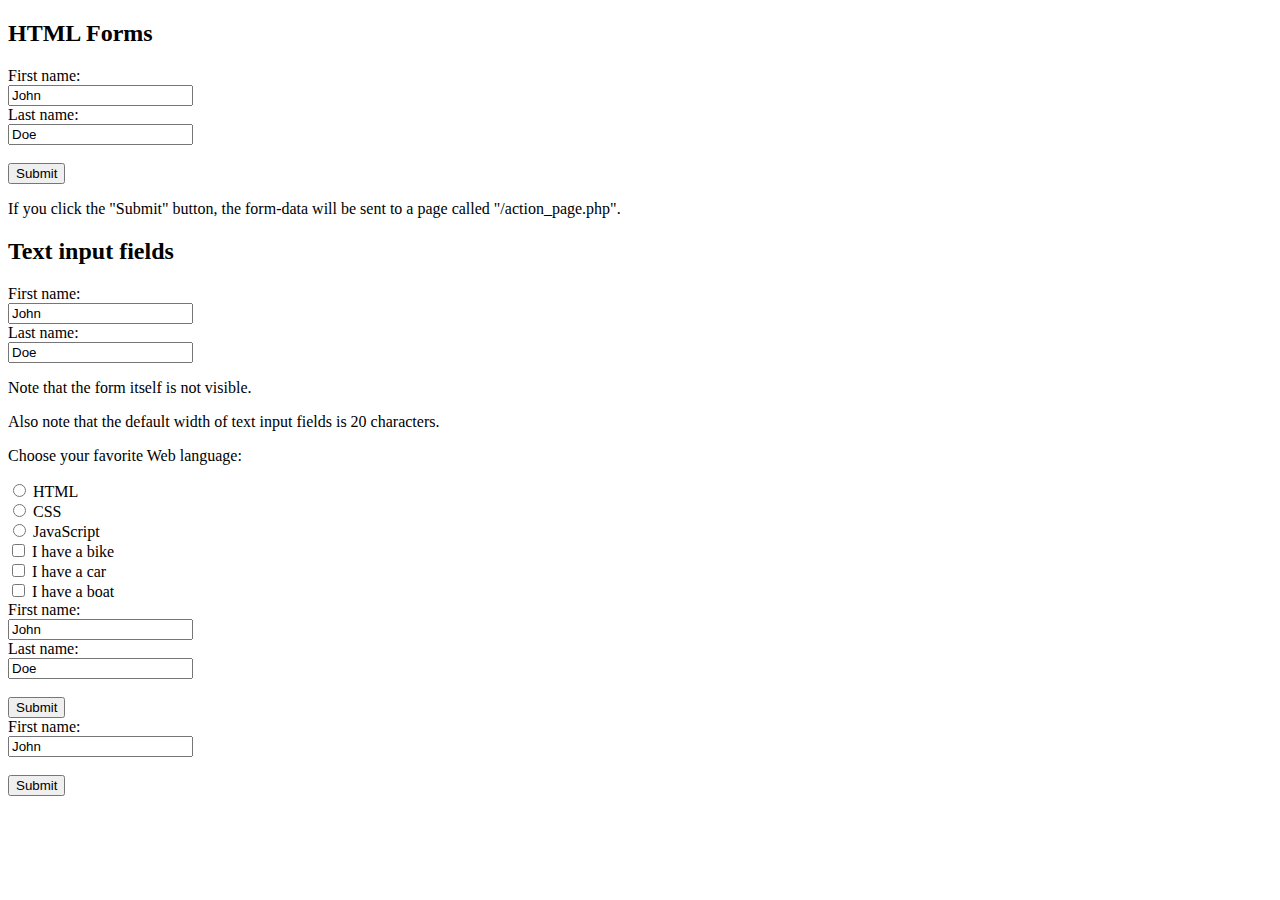
==== HTML, CSS/form.html @ 4fbef789 "push4" ====
<!DOCTYPE html>
<html>
<body>

<h2>HTML Forms</h2>
<form action="/action_page.php">
  <label for="fname">First name:</label><br>
  <input type="text" id="fname" name="fname" value="John"><br>
  <label for="lname">Last name:</label><br>
  <input type="text" id="lname" name="lname" value="Doe"><br><br>
  <input type="submit" value="Submit">
</form> 
<p>If you click the "Submit" button, the form-data will be sent to a page called "/action_page.php".</p>

<h2>Text input fields</h2>
<form>
  <label for="fname">First name:</label><br>
  <input type="text" id="fname" name="fname" value="John"><br>
  <label for="lname">Last name:</label><br>
  <input type="text" id="lname" name="lname" value="Doe">
</form>
<p>Note that the form itself is not visible.</p>
<p>Also note that the default width of text input fields is 20 characters.</p>

<p>Choose your favorite Web language:</p>
<form>
  <input type="radio" id="html" name="fav_language" value="HTML">
  <label for="html">HTML</label><br>
  <input type="radio" id="css" name="fav_language" value="CSS">
  <label for="css">CSS</label><br>
  <input type="radio" id="javascript" name="fav_language" value="JavaScript">
  <label for="javascript">JavaScript</label>
</form>

<form>
    <input type="checkbox" id="vehicle1" name="vehicle1" value="Bike">
    <label for="vehicle1"> I have a bike</label><br>
    <input type="checkbox" id="vehicle2" name="vehicle2" value="Car">
    <label for="vehicle2"> I have a car</label><br>
    <input type="checkbox" id="vehicle3" name="vehicle3" value="Boat">
    <label for="vehicle3"> I have a boat</label>
</form>

<form action="/action_page.php">
    <label for="fname">First name:</label><br>
    <input type="text" id="fname" name="fname" value="John"><br>
    <label for="lname">Last name:</label><br>
    <input type="text" id="lname" name="lname" value="Doe"><br><br>
    <input type="submit" value="Submit">
</form>

<form action="/action_page.php">
    <label for="fname">First name:</label><br>
    <input type="text" id="fname" value="John"><br><br>
    <input type="submit" value="Submit">
</form>



</body>
</html>
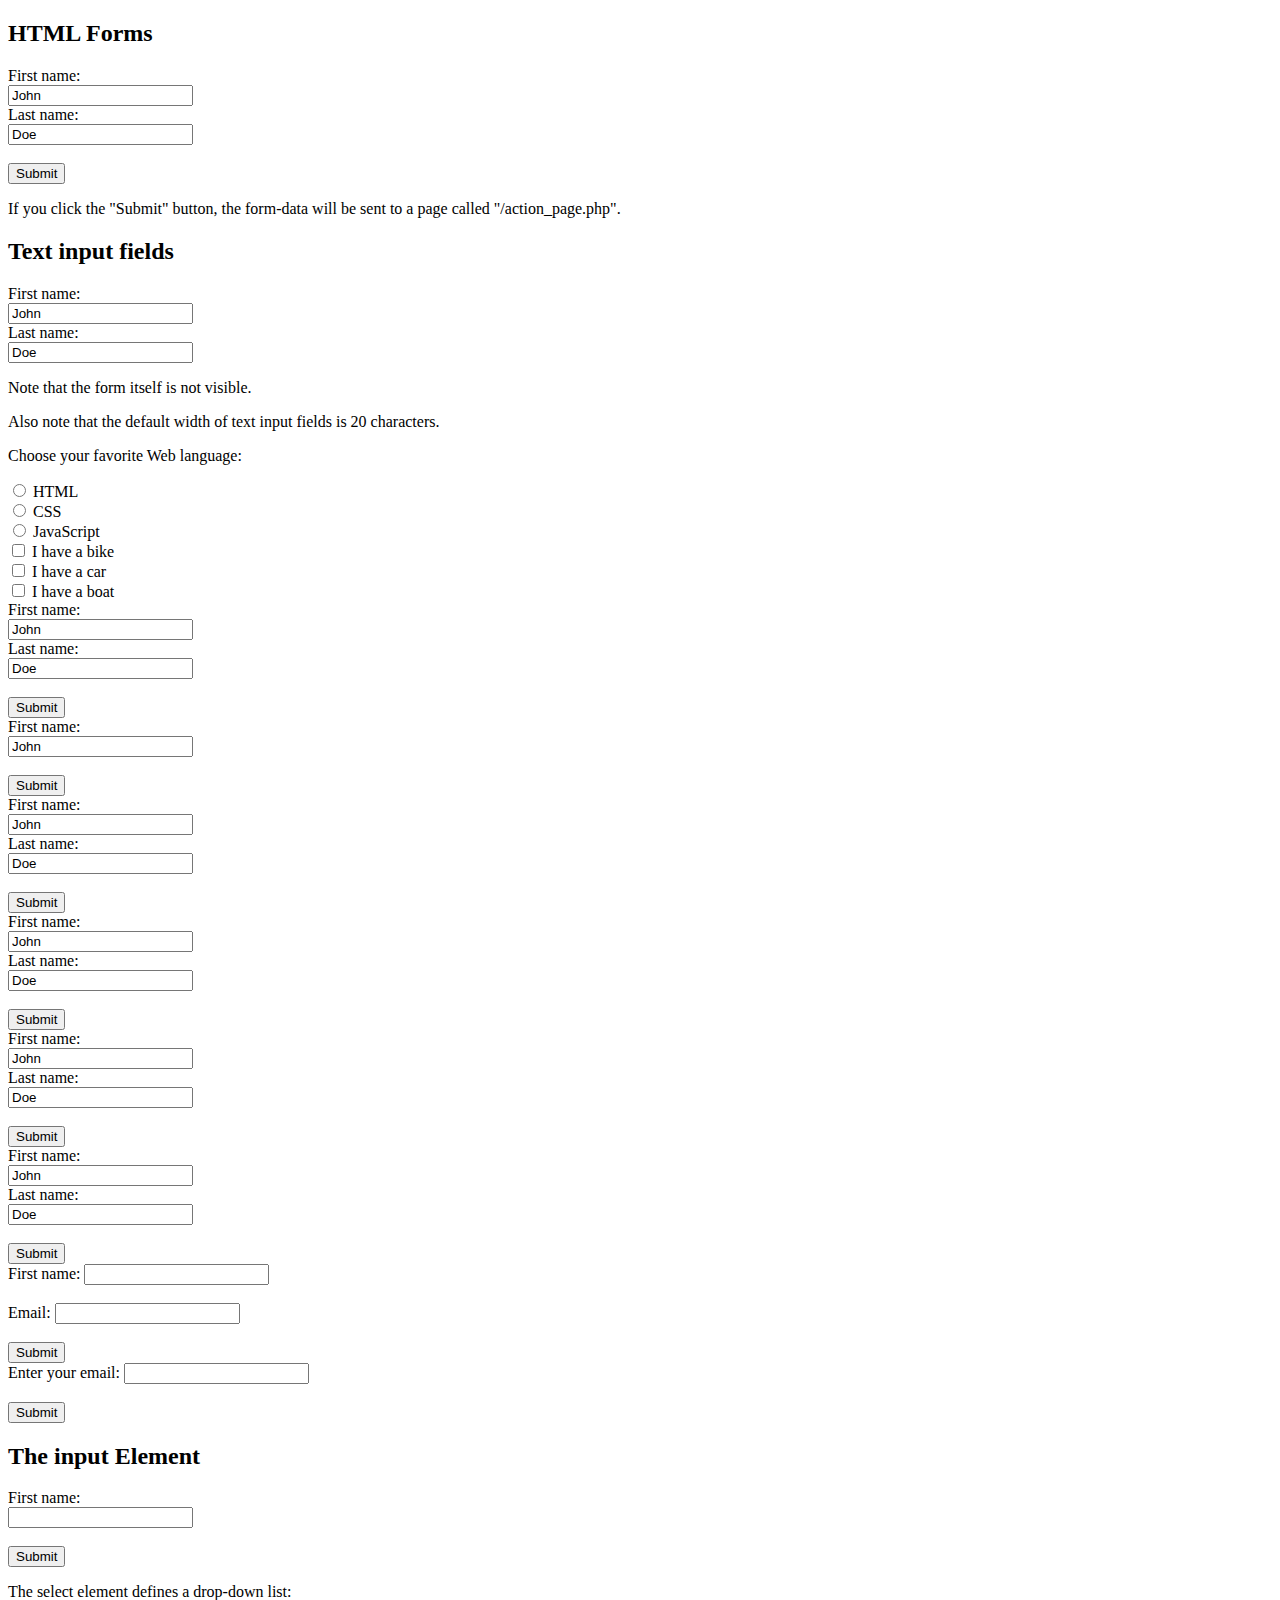
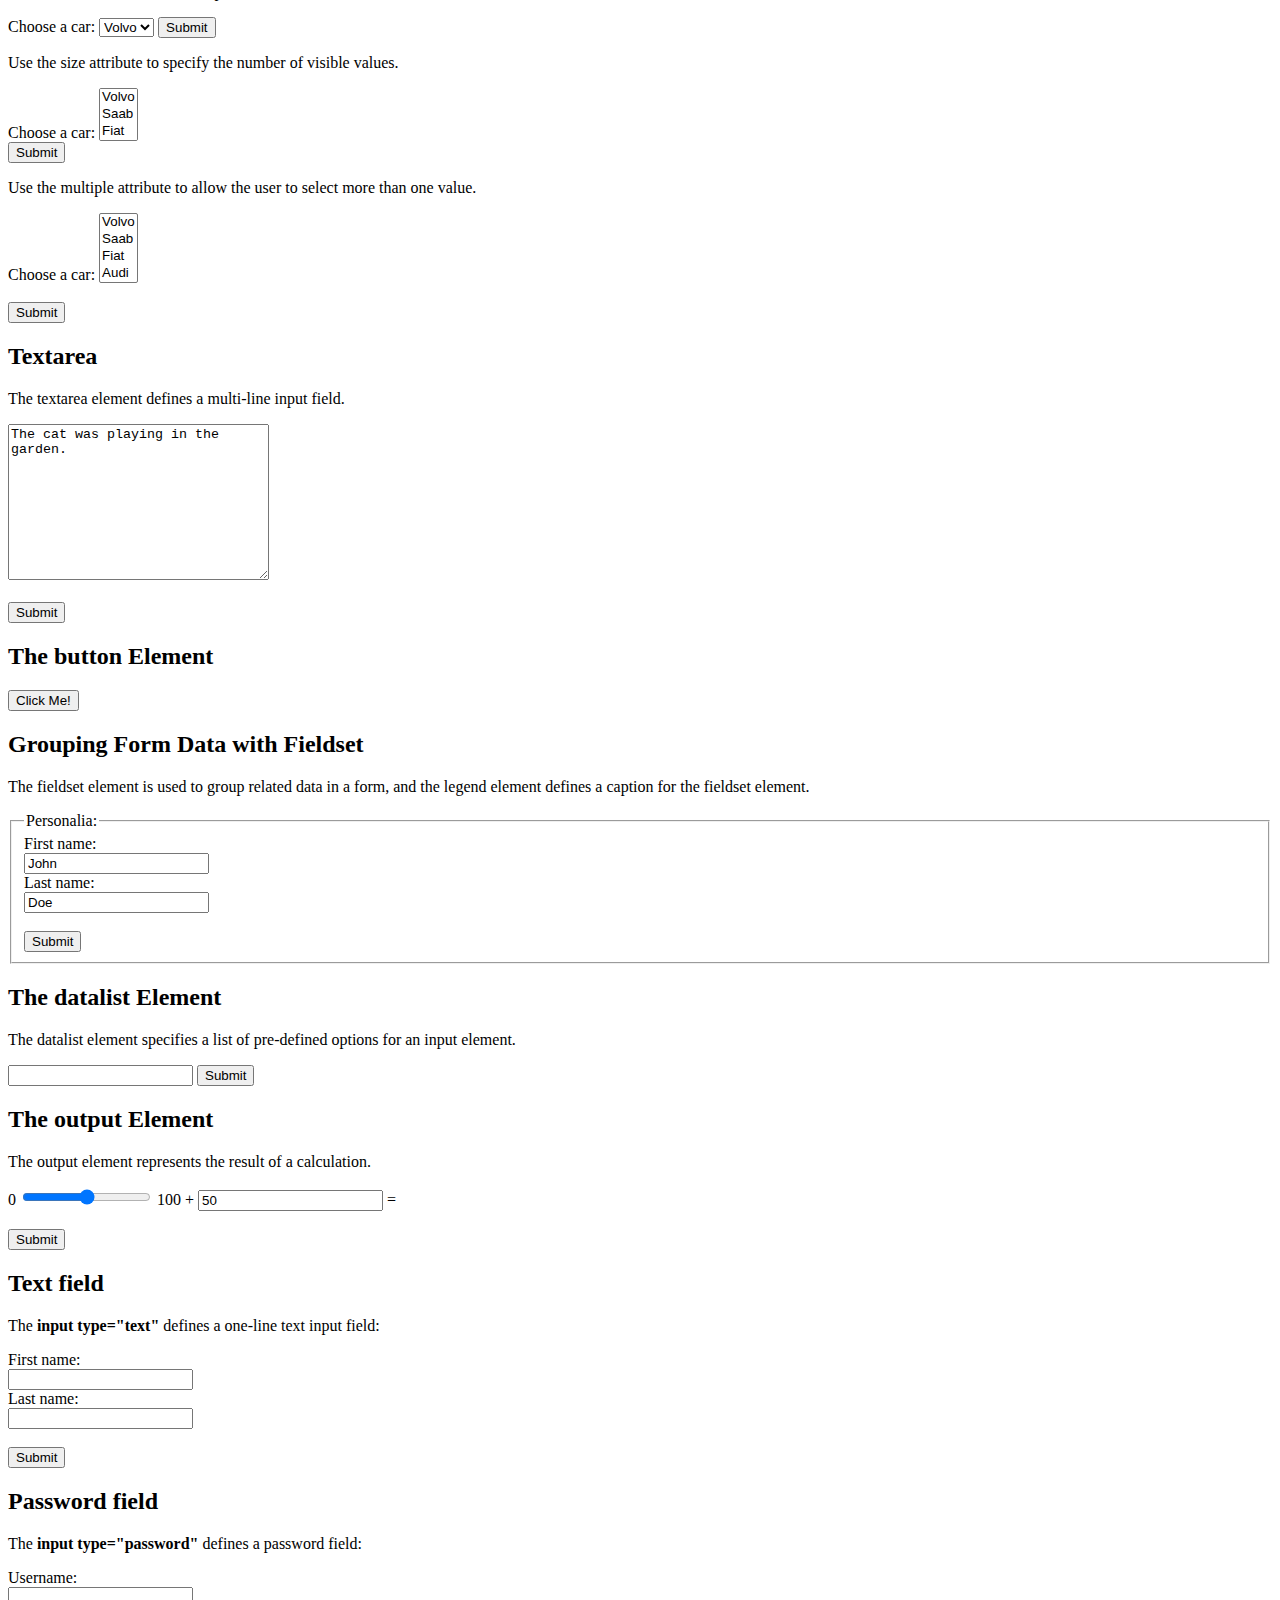
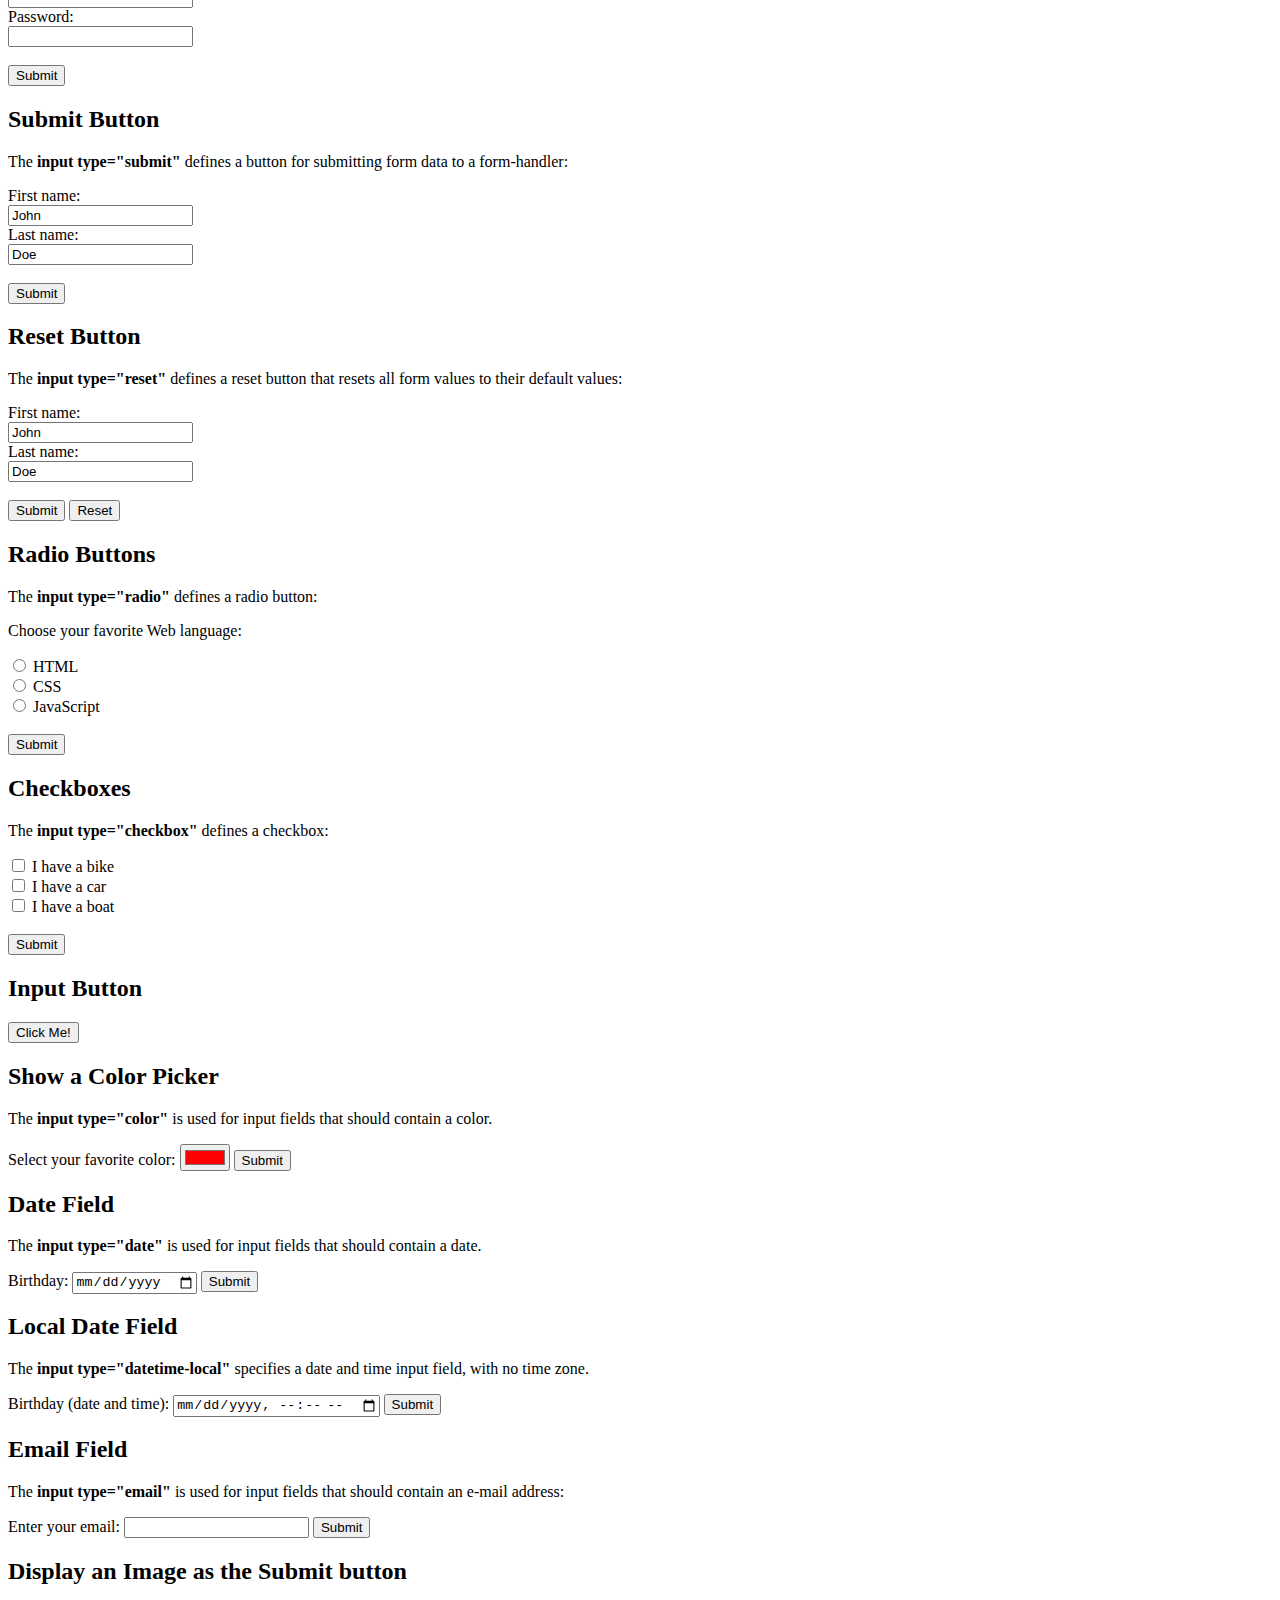
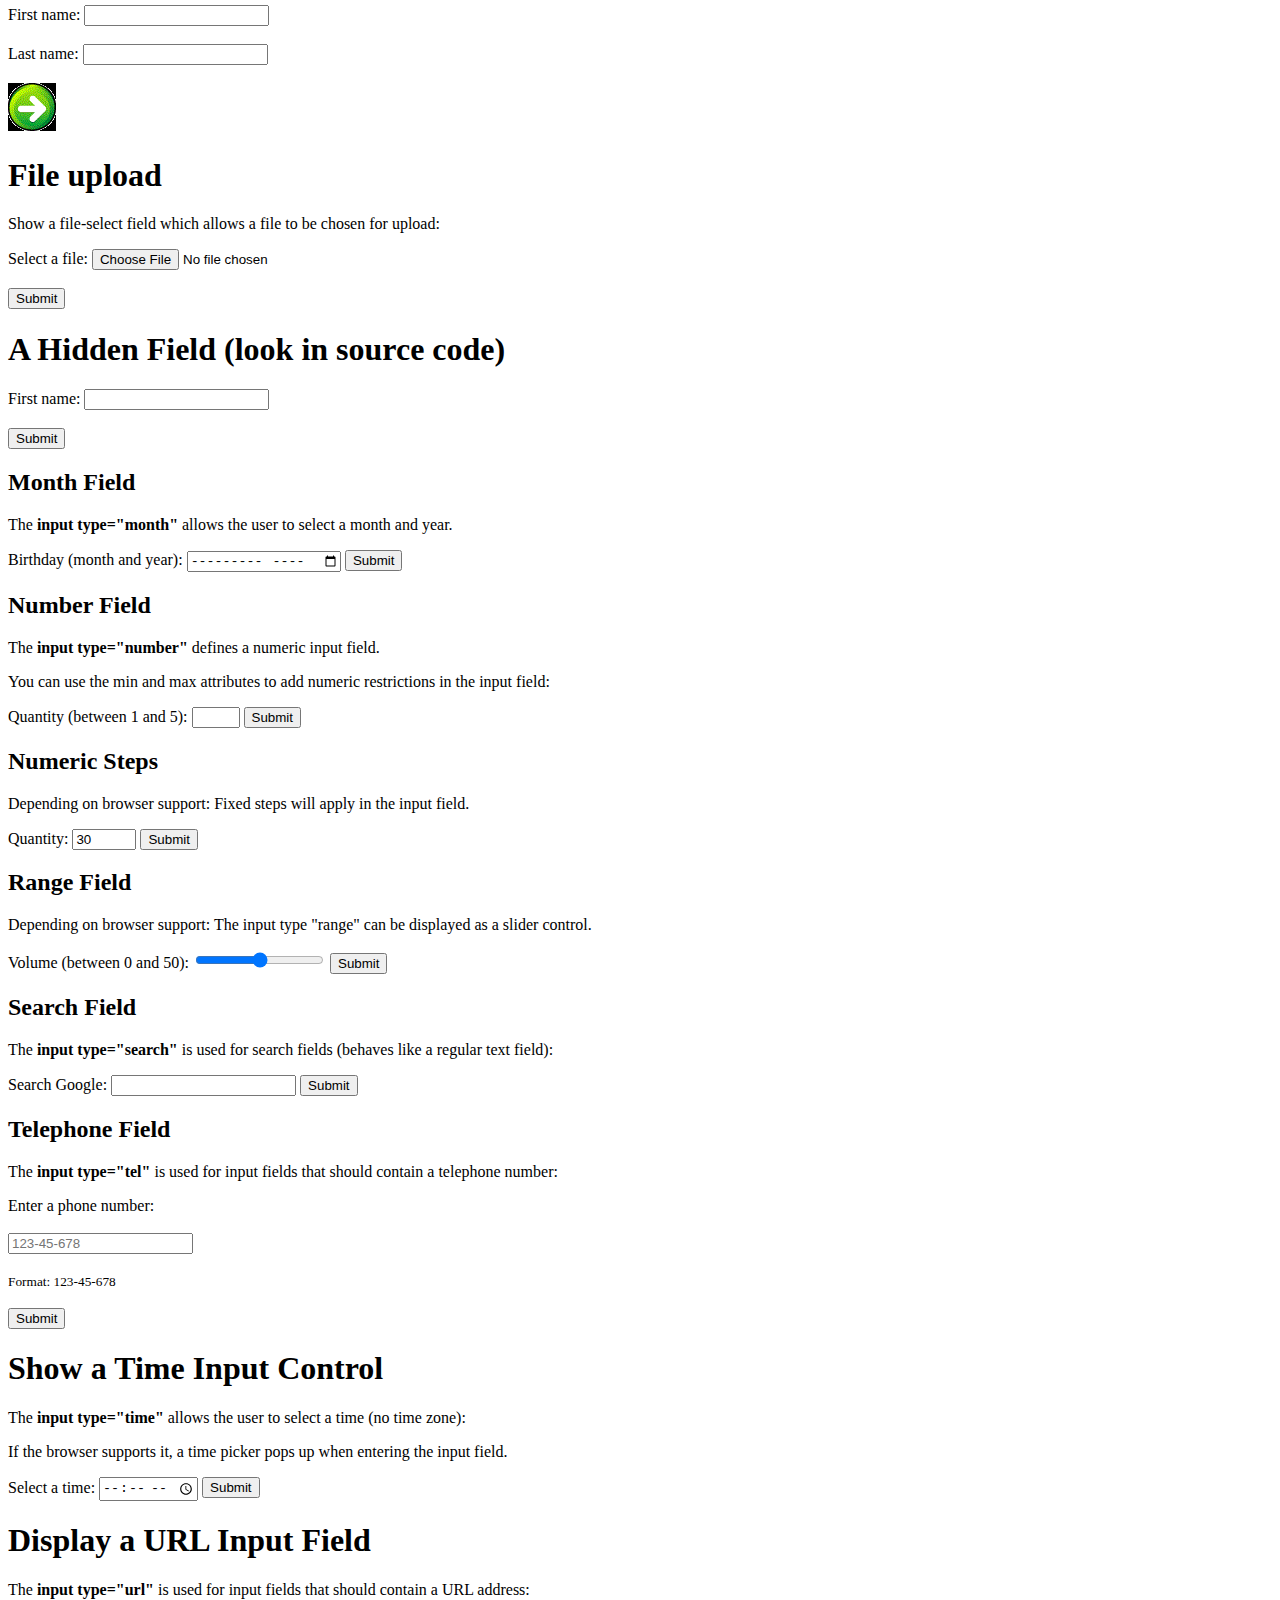
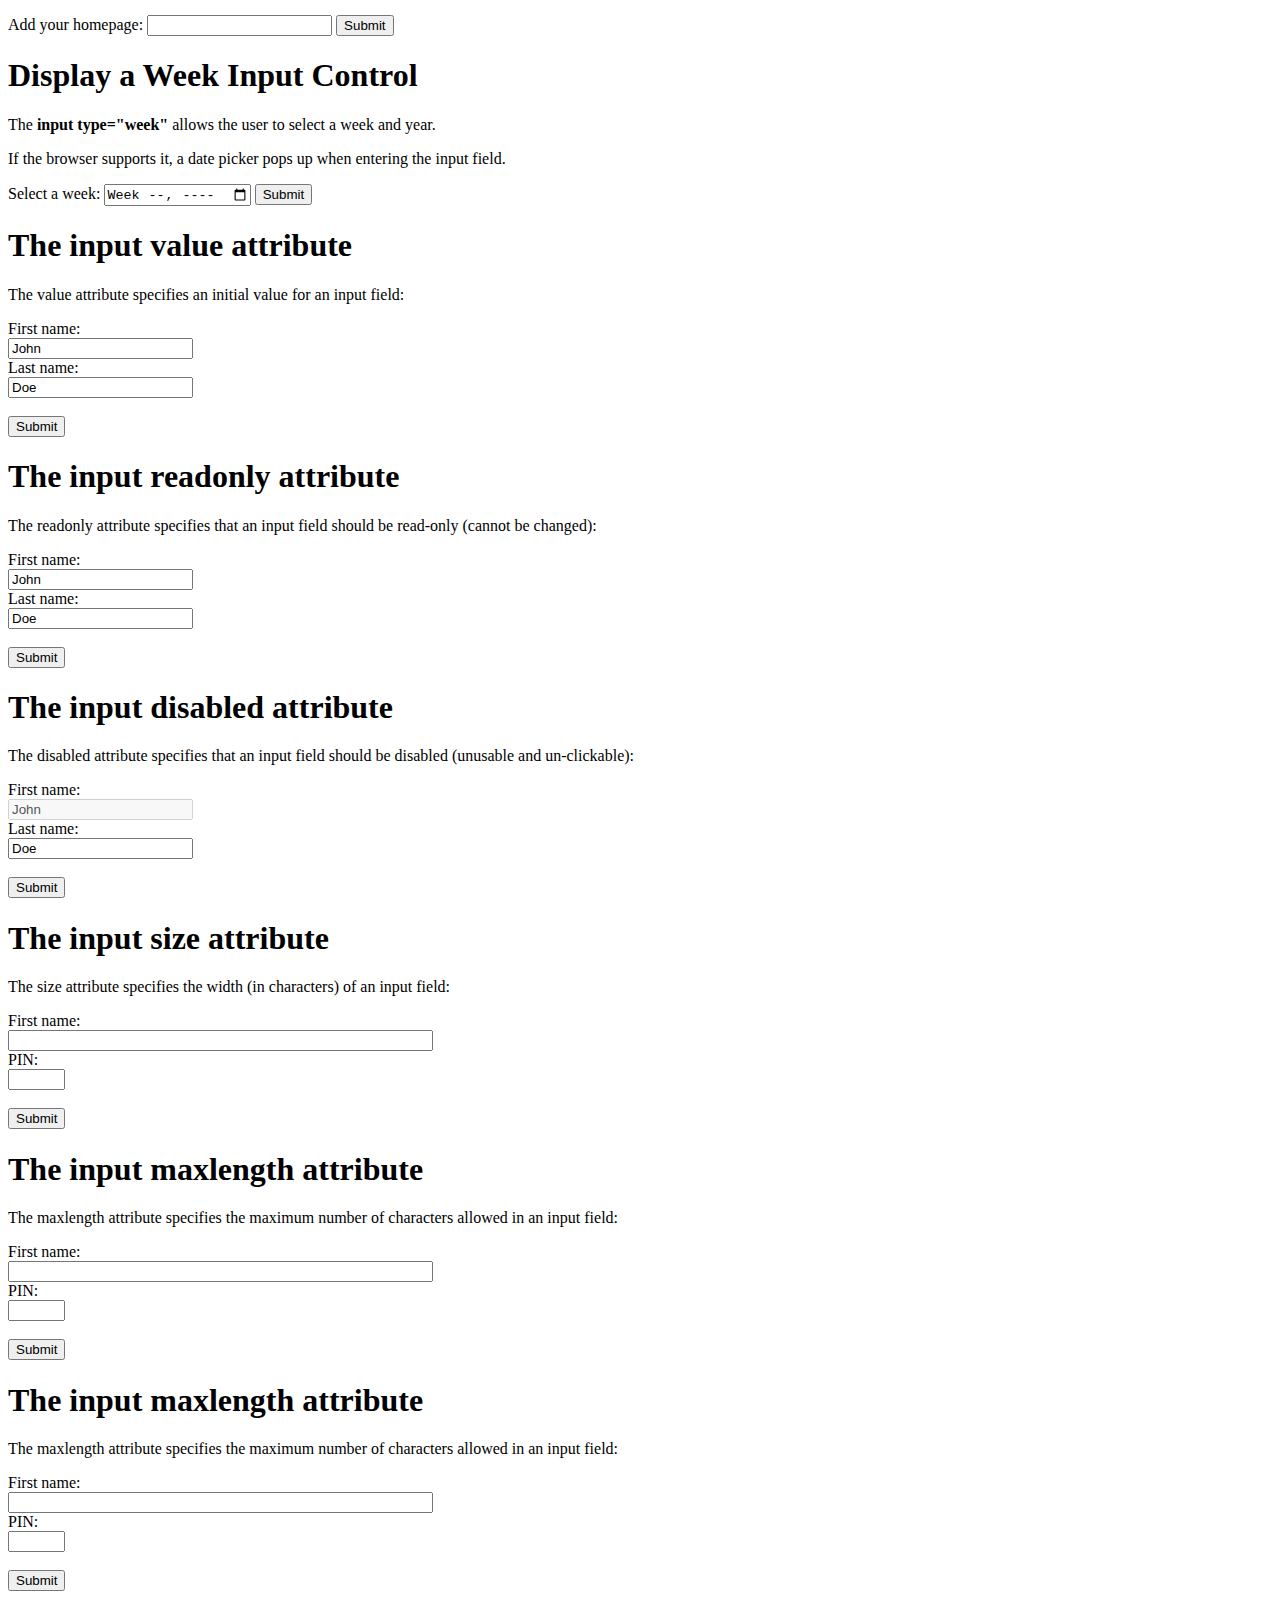
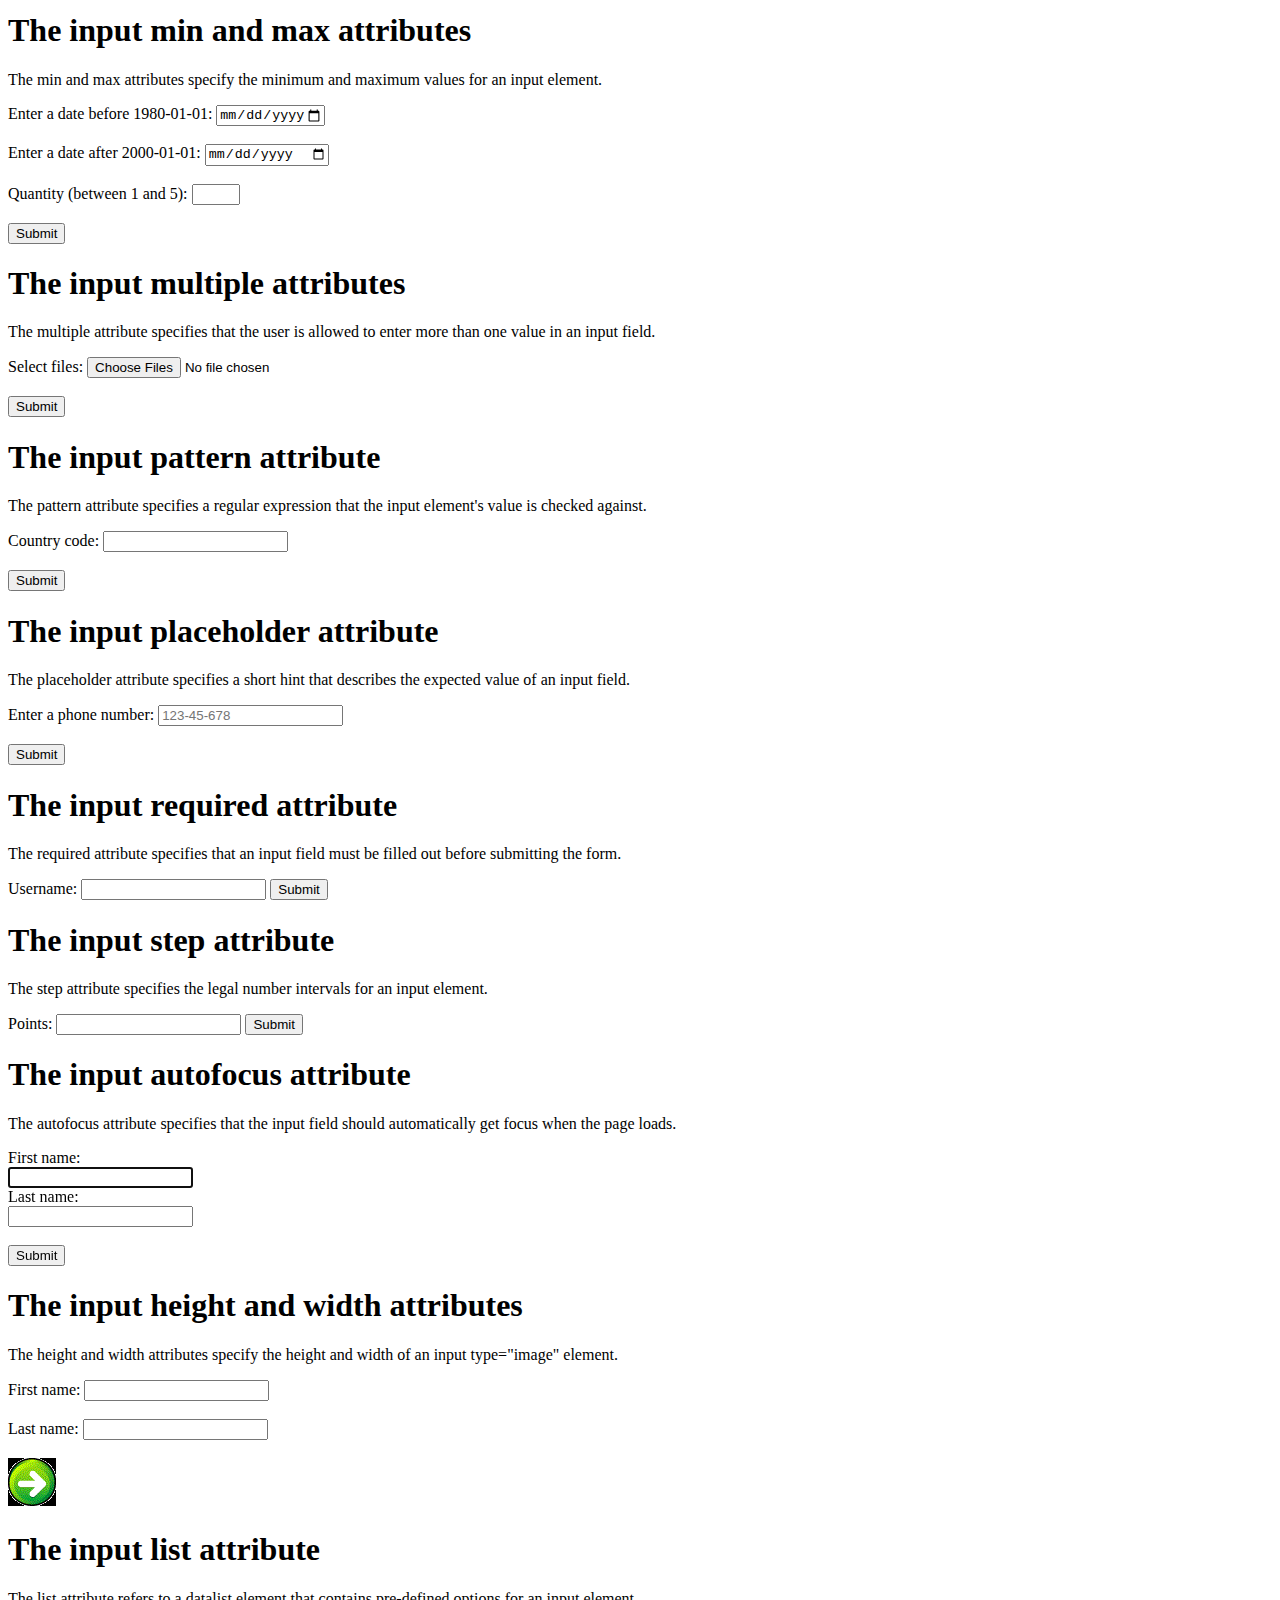
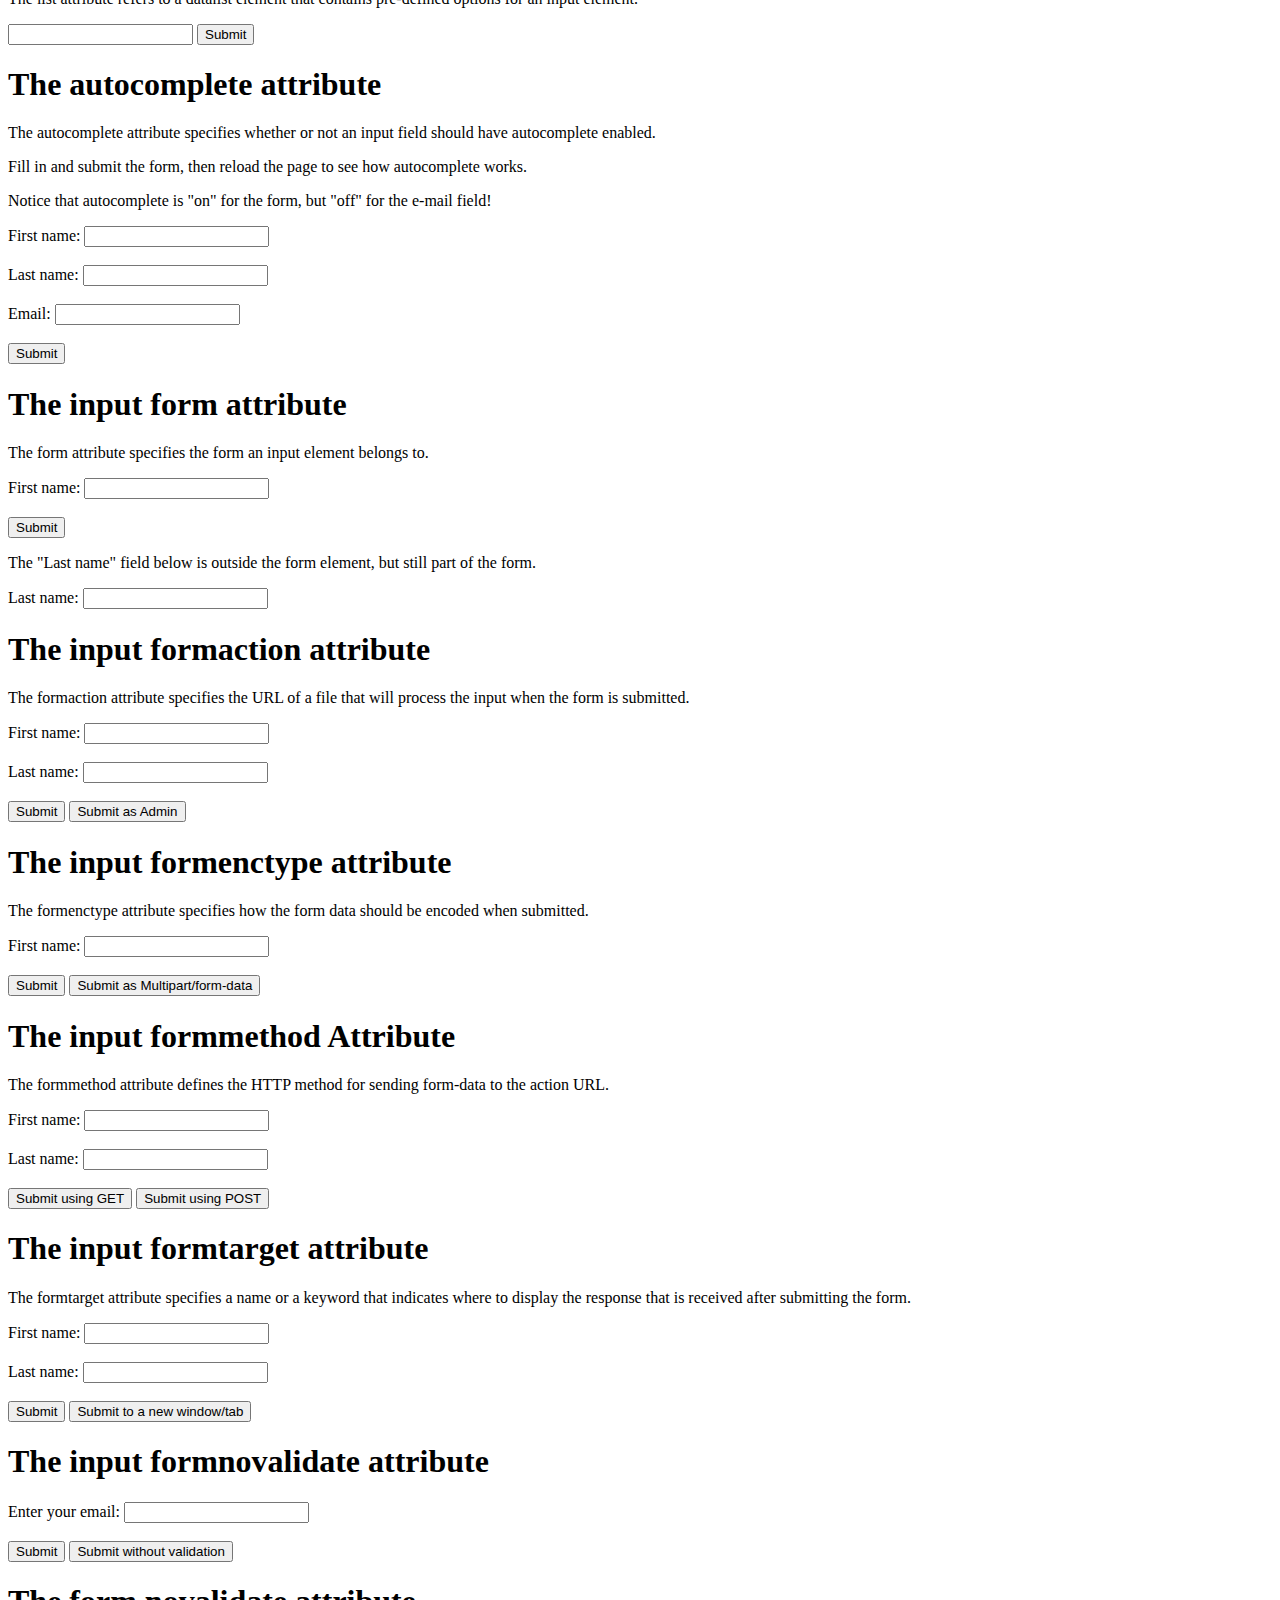
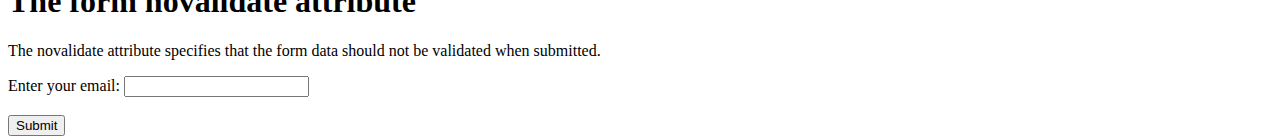
==== commit 16d855c6: "push5" ====
--- a/HTML, CSS/form.html
+++ b/HTML, CSS/form.html
@@ -55,7 +55,521 @@
     <input type="submit" value="Submit">
 </form>
 
-
+<form action="/action_page.php">
+    <label for="fname">First name:</label><br>
+    <input type="text" id="fname" name="fname" value="John"><br>
+    <label for="lname">Last name:</label><br>
+    <input type="text" id="lname" name="lname" value="Doe"><br><br>
+    <input type="submit" value="Submit">
+</form
+<form action="/action_page.php" target="_blank">
+    <label for="fname">First name:</label><br>
+    <input type="text" id="fname" name="fname" value="John"><br>
+    <label for="lname">Last name:</label><br>
+    <input type="text" id="lname" name="lname" value="Doe"><br><br>
+    <input type="submit" value="Submit">
+</form> 
+<form action="/action_page.php" target="_blank" method="get">
+    <label for="fname">First name:</label><br>
+    <input type="text" id="fname" name="fname" value="John"><br>
+    <label for="lname">Last name:</label><br>
+    <input type="text" id="lname" name="lname" value="Doe"><br><br>
+    <input type="submit" value="Submit">
+</form>
+<form action="/action_page.php" target="_blank" method="post">
+    <label for="fname">First name:</label><br>
+    <input type="text" id="fname" name="fname" value="John"><br>
+    <label for="lname">Last name:</label><br>
+    <input type="text" id="lname" name="lname" value="Doe"><br><br>
+    <input type="submit" value="Submit">
+</form>
+<form action="/action_page.php" autocomplete="on">
+    <label for="fname">First name:</label>
+    <input type="text" id="fname" name="fname"><br><br>
+    <label for="email">Email:</label>
+    <input type="text" id="email" name="email"><br><br>
+    <input type="submit">
+</form>
+<form action="/action_page.php" novalidate>
+    <label for="email">Enter your email:</label>
+    <input type="email" id="email" name="email"><br><br>
+    <input type="submit">
+</form>
+
+<h2>The input Element</h2>
+<form action="/action_page.php">
+  <label for="fname">First name:</label><br>
+  <input type="text" id="fname" name="fname"><br><br>
+  <input type="submit" value="Submit">
+</form>
+<p>The select element defines a drop-down list:</p>
+<form action="/action_page.php">
+    <label for="cars">Choose a car:</label>
+    <select id="cars" name="cars">
+      <option value="volvo">Volvo</option>
+      <option value="saab">Saab</option>
+      <option value="fiat">Fiat</option>
+      <option value="audi">Audi</option>
+    </select>
+    <input type="submit">
+</form>
+<p>Use the size attribute to specify the number of visible values.</p>
+<form action="/action_page.php">
+  <label for="cars">Choose a car:</label>
+  <select id="cars" name="cars" size="3">
+    <option value="volvo">Volvo</option>
+    <option value="saab">Saab</option>
+    <option value="fiat">Fiat</option>
+    <option value="audi">Audi</option>
+  </select><br>
+  <input type="submit">
+</form>
+<p>Use the multiple attribute to allow the user to select more than one value.</p>
+<form action="/action_page.php">
+  <label for="cars">Choose a car:</label>
+  <select id="cars" name="cars" size="4" multiple>
+    <option value="volvo">Volvo</option>
+    <option value="saab">Saab</option>
+    <option value="fiat">Fiat</option>
+    <option value="audi">Audi</option>
+  </select><br><br>
+  <input type="submit">
+</form>
+<h2>Textarea</h2>
+<p>The textarea element defines a multi-line input field.</p>
+<form action="/action_page.php">
+  <textarea name="message" rows="10" cols="30">The cat was playing in the garden.</textarea>
+  <br><br>
+  <input type="submit">
+</form>
+<h2>The button Element</h2>
+<button type="button" onclick="alert('NguyenTranHoang_2021050282')">Click Me!</button>
+<h2>Grouping Form Data with Fieldset</h2>
+<p>The fieldset element is used to group related data in a form, and the legend element defines a caption for the fieldset element.</p>
+<form action="/action_page.php">
+  <fieldset>
+    <legend>Personalia:</legend>
+    <label for="fname">First name:</label><br>
+    <input type="text" id="fname" name="fname" value="John"><br>
+    <label for="lname">Last name:</label><br>
+    <input type="text" id="lname" name="lname" value="Doe"><br><br>
+    <input type="submit" value="Submit">
+  </fieldset>
+</form>
+<h2>The datalist Element</h2>
+<p>The datalist element specifies a list of pre-defined options for an input element.</p>
+<form action="/action_page.php">
+  <input list="browsers" name="browser">
+  <datalist id="browsers">
+    <option value="Edge">
+    <option value="Firefox">
+    <option value="Chrome">
+    <option value="Opera">
+    <option value="Safari">
+  </datalist>
+  <input type="submit">
+</form>
+<h2>The output Element</h2>
+<p>The output element represents the result of a calculation.</p>
+<form action="/action_page.php"
+oninput="x.value=parseInt(a.value)+parseInt(b.value)">
+  0
+  <input type="range" id="a" name="a" value="50">
+  100 +
+  <input type="number" id="b" name="b" value="50">
+  =
+  <output name="x" for="a b"></output>
+  <br><br>
+  <input type="submit">
+</form>
+
+<h2>Text field</h2>
+<p>The <strong>input type="text"</strong> defines a one-line text input field:</p>
+<form action="/action_page.php">
+  <label for="fname">First name:</label><br>
+  <input type="text" id="fname" name="fname"><br>
+  <label for="lname">Last name:</label><br>
+  <input type="text" id="lname" name="lname"><br><br>
+  <input type="submit" value="Submit">
+</form>
+<h2>Password field</h2>
+<p>The <strong>input type="password"</strong> defines a password field:</p>
+<form action="/action_page.php">
+  <label for="username">Username:</label><br>
+  <input type="text" id="username" name="username"><br>
+  <label for="pwd">Password:</label><br>
+  <input type="password" id="pwd" name="pwd"><br><br>
+  <input type="submit" value="Submit">
+</form>
+<h2>Submit Button</h2>
+<p>The <strong>input type="submit"</strong> defines a button for submitting form data to a form-handler:</p>
+<form action="/action_page.php">
+  <label for="fname">First name:</label><br>
+  <input type="text" id="fname" name="fname" value="John"><br>
+  <label for="lname">Last name:</label><br>
+  <input type="text" id="lname" name="lname" value="Doe"><br><br>
+  <input type="submit" value="Submit">
+</form> 
+<h2>Reset Button</h2>
+<p>The <strong>input type="reset"</strong> defines a reset button that resets all form values to their default values:</p>
+<form action="/action_page.php">
+  <label for="fname">First name:</label><br>
+  <input type="text" id="fname" name="fname" value="John"><br>
+  <label for="lname">Last name:</label><br>
+  <input type="text" id="lname" name="lname" value="Doe"><br><br>
+  <input type="submit" value="Submit">
+  <input type="reset" value="Reset">
+</form> 
+<h2>Radio Buttons</h2>
+<p>The <strong>input type="radio"</strong> defines a radio button:</p>
+<p>Choose your favorite Web language:</p>
+<form action="/action_page.php">
+  <input type="radio" id="html" name="fav_language" value="HTML">
+  <label for="html">HTML</label><br>
+  <input type="radio" id="css" name="fav_language" value="CSS">
+  <label for="css">CSS</label><br>
+  <input type="radio" id="javascript" name="fav_language" value="JavaScript">
+  <label for="javascript">JavaScript</label><br><br>
+  <input type="submit" value="Submit">
+</form> 
+<h2>Checkboxes</h2>
+<p>The <strong>input type="checkbox"</strong> defines a checkbox:</p>
+<form action="/action_page.php">
+  <input type="checkbox" id="vehicle1" name="vehicle1" value="Bike">
+  <label for="vehicle1"> I have a bike</label><br>
+  <input type="checkbox" id="vehicle2" name="vehicle2" value="Car">
+  <label for="vehicle2"> I have a car</label><br>
+  <input type="checkbox" id="vehicle3" name="vehicle3" value="Boat">
+  <label for="vehicle3"> I have a boat</label><br><br>
+  <input type="submit" value="Submit">
+</form> 
+<h2>Input Button</h2>
+<input type="button" onclick="alert('Hello World!')" value="Click Me!">
+<h2>Show a Color Picker</h2>
+<p>The <strong>input type="color"</strong> is used for input fields that should contain a color.</p>
+<form action="/action_page.php">
+  <label for="favcolor">Select your favorite color:</label>
+  <input type="color" id="favcolor" name="favcolor" value="#ff0000">
+  <input type="submit" value="Submit">
+</form>
+<h2>Date Field</h2>
+<p>The <strong>input type="date"</strong> is used for input fields that should contain a date.</p>
+<form action="/action_page.php">
+  <label for="birthday">Birthday:</label>
+  <input type="date" id="birthday" name="birthday">
+  <input type="submit" value="Submit">
+</form>
+<h2>Local Date Field</h2>
+<p>The <strong>input type="datetime-local"</strong> specifies a date and time input field, with no time zone.</p>
+<form action="/action_page.php">
+  <label for="birthdaytime">Birthday (date and time):</label>
+  <input type="datetime-local" id="birthdaytime" name="birthdaytime">
+  <input type="submit" value="Submit">
+</form>
+<h2>Email Field</h2>
+<p>The <strong>input type="email"</strong> is used for input fields that should contain an e-mail address:</p>
+<form action="/action_page.php">
+  <label for="email">Enter your email:</label>
+  <input type="email" id="email" name="email">
+  <input type="submit" value="Submit">
+</form>
+<h2>Display an Image as the Submit button</h2>
+<form action="/action_page.php">
+  <label for="fname">First name: </label>
+  <input type="text" id="fname" name="fname"><br><br>
+  <label for="lname">Last name: </label>
+  <input type="text" id="lname" name="lname"><br><br>
+  <input type="image" src="img_submit.gif" alt="Submit" width="48" height="48">
+</form>
+<h1>File upload</h1>
+<p>Show a file-select field which allows a file to be chosen for upload:</p>
+<form action="/action_page.php">
+  <label for="myfile">Select a file:</label>
+  <input type="file" id="myfile" name="myfile"><br><br>
+  <input type="submit" value="Submit">
+</form>
+<h1>A Hidden Field (look in source code)</h1>
+<form action="/action_page.php">
+  <label for="fname">First name:</label>
+  <input type="text" id="fname" name="fname"><br><br>
+  <input type="hidden" id="custId" name="custId" value="3487">
+  <input type="submit" value="Submit">
+</form>
+<h2>Month Field</h2>
+<p>The <strong>input type="month"</strong> allows the user to select a month and year.</p>
+<form action="/action_page.php">
+  <label for="bdaymonth">Birthday (month and year):</label>
+  <input type="month" id="bdaymonth" name="bdaymonth">
+  <input type="submit" value="Submit">
+</form>
+<h2>Number Field</h2>
+<p>The <strong>input type="number"</strong> defines a numeric input field.</p>
+<p>You can use the min and max attributes to add numeric restrictions in the input field:</p>
+<form action="/action_page.php">
+  <label for="quantity">Quantity (between 1 and 5):</label>
+  <input type="number" id="quantity" name="quantity" min="1" max="5">
+  <input type="submit" value="Submit">
+</form>
+<h2>Numeric Steps</h2>
+<p>Depending on browser support: Fixed steps will apply in the input field.</p>
+<form action="/action_page.php">
+  <label for="quantity">Quantity:</label>
+  <input type="number" id="quantity" name="quantity" min="0" max="100" step="10" value="30">
+  <input type="submit" value="Submit">
+</form>
+<h2>Range Field</h2>
+<p>Depending on browser support: The input type "range" can be displayed as a slider control.</p>
+<form action="/action_page.php" method="get">
+  <label for="vol">Volume (between 0 and 50):</label>
+  <input type="range" id="vol" name="vol" min="0" max="50">
+  <input type="submit" value="Submit">
+</form>
+<h2>Search Field</h2>
+<p>The <strong>input type="search"</strong> is used for search fields (behaves like a regular text field):</p>
+<form action="/action_page.php">
+  <label for="gsearch">Search Google:</label>
+  <input type="search" id="gsearch" name="gsearch">
+  <input type="submit" value="Submit">
+</form>
+<h2>Telephone Field</h2>
+<p>The <strong>input type="tel"</strong> is used for input fields that should contain a telephone number:</p>
+<form action="/action_page.php">
+  <label for="phone">Enter a phone number:</label><br><br>
+  <input type="tel" id="phone" name="phone" placeholder="123-45-678" pattern="[0-9]{3}-[0-9]{2}-[0-9]{3}" required><br><br>
+  <small>Format: 123-45-678</small><br><br>
+  <input type="submit" value="Submit">
+</form>
+<h1>Show a Time Input Control</h1>
+<p>The <strong>input type="time"</strong> allows the user to select a time (no time zone):</p>
+<p>If the browser supports it, a time picker pops up when entering the input field.</p>
+<form action="/action_page.php">
+  <label for="appt">Select a time:</label>
+  <input type="time" id="appt" name="appt">
+  <input type="submit" value="Submit">
+</form>
+<h1>Display a URL Input Field</h1>
+<p>The <strong>input type="url"</strong> is used for input fields that should contain a URL address:</p>
+<form action="/action_page.php">
+  <label for="homepage">Add your homepage:</label>
+  <input type="url" id="homepage" name="homepage">
+  <input type="submit" value="Submit">
+</form>
+<h1>Display a Week Input Control</h1>
+<p>The <strong>input type="week"</strong> allows the user to select a week and year.</p>
+<p>If the browser supports it, a date picker pops up when entering the input field.</p>
+<form action="/action_page.php">
+  <label for="week">Select a week:</label>
+  <input type="week" id="week" name="week">
+  <input type="submit" value="Submit">
+</form>
+
+<h1>The input value attribute</h1>
+<p>The value attribute specifies an initial value for an input field:</p>
+<form action="/action_page.php">
+  <label for="fname">First name:</label><br>
+  <input type="text" id="fname" name="fname" value="John"><br>
+  <label for="lname">Last name:</label><br>
+  <input type="text" id="lname" name="lname" value="Doe"><br><br>
+  <input type="submit" value="Submit">
+</form>
+<h1>The input readonly attribute</h1>
+<p>The readonly attribute specifies that an input field should be read-only (cannot be changed):</p>
+<form action="/action_page.php">
+  <label for="fname">First name:</label><br>
+  <input type="text" id="fname" name="fname" value="John" readonly><br>
+  <label for="lname">Last name:</label><br>
+  <input type="text" id="lname" name="lname" value="Doe"><br><br>
+  <input type="submit" value="Submit">
+</form>
+<h1>The input disabled attribute</h1>
+<p>The disabled attribute specifies that an input field should be disabled (unusable and un-clickable):</p>
+<form action="/action_page.php">
+  <label for="fname">First name:</label><br>
+  <input type="text" id="fname" name="fname" value="John" disabled><br>
+  <label for="lname">Last name:</label><br>
+  <input type="text" id="lname" name="lname" value="Doe"><br><br>
+  <input type="submit" value="Submit">
+</form>
+<h1>The input size attribute</h1>
+<p>The size attribute specifies the width (in characters) of an input field:</p>
+<form action="/action_page.php">
+  <label for="fname">First name:</label><br>
+  <input type="text" id="fname" name="fname" size="50"><br>
+  <label for="pin">PIN:</label><br>
+  <input type="text" id="pin" name="pin" size="4"><br><br>
+  <input type="submit" value="Submit">
+</form>
+<h1>The input maxlength attribute</h1>
+<p>The maxlength attribute specifies the maximum number of characters allowed in an input field:</p>
+<form action="/action_page.php">
+  <label for="fname">First name:</label><br>
+  <input type="text" id="fname" name="fname" size="50"><br>
+  <label for="pin">PIN:</label><br>
+  <input type="text" id="pin" name="pin" maxlength="4" size="4"><br><br>
+  <input type="submit" value="Submit">
+</form>
+<h1>The input maxlength attribute</h1>
+<p>The maxlength attribute specifies the maximum number of characters allowed in an input field:</p>
+<form action="/action_page.php">
+  <label for="fname">First name:</label><br>
+  <input type="text" id="fname" name="fname" size="50"><br>
+  <label for="pin">PIN:</label><br>
+  <input type="text" id="pin" name="pin" maxlength="4" size="4"><br><br>
+  <input type="submit" value="Submit">
+</form>
+<h1>The input min and max attributes</h1>
+<p>The min and max attributes specify the minimum and maximum values for an input element.</p>
+<form action="/action_page.php">
+  <label for="datemax">Enter a date before 1980-01-01:</label>
+  <input type="date" id="datemax" name="datemax" max="1979-12-31"><br><br>
+  <label for="datemin">Enter a date after 2000-01-01:</label>
+  <input type="date" id="datemin" name="datemin" min="2000-01-02"><br><br>
+  <label for="quantity">Quantity (between 1 and 5):</label>
+  <input type="number" id="quantity" name="quantity" min="1" max="5"><br><br>
+  <input type="submit" value="Submit">
+</form>
+<h1>The input multiple attributes</h1>
+<p>The multiple attribute specifies that the user is allowed to enter more than one value in an input field.</p>
+<form action="/action_page.php">
+  <label for="files">Select files:</label>
+  <input type="file" id="files" name="files" multiple><br><br>
+  <input type="submit" value="Submit">
+</form>
+<h1>The input pattern attribute</h1>
+<p>The pattern attribute specifies a regular expression that the input element's value is checked against.</p>
+<form action="/action_page.php">
+  <label for="country_code">Country code:</label>
+  <input type="text" id="country_code" name="country_code" pattern="[A-Za-z]{3}" title="Three letter country code"><br><br>
+  <input type="submit" value="Submit">
+</form>
+<h1>The input placeholder attribute</h1>
+<p>The placeholder attribute specifies a short hint that describes the expected value of an input field.</p>
+<form action="/action_page.php">
+  <label for="phone">Enter a phone number:</label>
+  <input type="tel" id="phone" name="phone" placeholder="123-45-678" pattern="[0-9]{3}-[0-9]{2}-[0-9]{3}"><br><br>
+  <input type="submit" value="Submit">
+</form>
+<h1>The input required attribute</h1>
+<p>The required attribute specifies that an input field must be filled out before submitting the form.</p>
+<form action="/action_page.php">
+  <label for="username">Username:</label>
+  <input type="text" id="username" name="username" required>
+  <input type="submit" value="Submit">
+</form>
+<h1>The input step attribute</h1>
+<p>The step attribute specifies the legal number intervals for an input element.</p>
+<form action="/action_page.php">
+  <label for="points">Points:</label>
+  <input type="number" id="points" name="points" step="3">
+  <input type="submit" value="Submit">
+</form>
+<h1>The input autofocus attribute</h1>
+<p>The autofocus attribute specifies that the input field should automatically get focus when the page loads.</p>
+<form action="/action_page.php">
+  <label for="fname">First name:</label><br>
+  <input type="text" id="fname" name="fname" autofocus><br>
+  <label for="lname">Last name:</label><br>
+  <input type="text" id="lname" name="lname"><br><br>
+  <input type="submit" value="Submit">
+</form>
+<h1>The input height and width attributes</h1>
+<p>The height and width attributes specify the height and width of an input type="image" element.</p>
+<form action="/action_page.php">
+  <label for="fname">First name:</label>
+  <input type="text" id="fname" name="fname"><br><br>
+  <label for="lname">Last name:</label>
+  <input type="text" id="lname" name="lname"><br><br>
+  <input type="image" src="img_submit.gif" alt="Submit" width="48" height="48">
+</form>
+<h1>The input list attribute</h1>
+<p>The list attribute refers to a datalist element that contains pre-defined options for an input element.</p>
+<form action="/action_page.php">
+  <input list="browsers" name="browser">
+  <datalist id="browsers">
+    <option value="Edge">
+    <option value="Firefox">
+    <option value="Chrome">
+    <option value="Opera">
+    <option value="Safari">
+  </datalist>
+  <input type="submit" value="Submit">
+</form>
+<h1>The autocomplete attribute</h1>
+<p>The autocomplete attribute specifies whether or not an input field should have autocomplete enabled.</p>
+<p>Fill in and submit the form, then reload the page to see how autocomplete works.</p>
+<p>Notice that autocomplete is "on" for the form, but "off" for the e-mail field!</p>
+<form action="/action_page.php" autocomplete="on">
+  <label for="fname">First name:</label>
+  <input type="text" id="fname" name="fname"><br><br>
+  <label for="lname">Last name:</label>
+  <input type="text" id="lname" name="lname"><br><br>
+  <label for="email">Email:</label>
+  <input type="email" id="email" name="email" autocomplete="off"><br><br>
+  <input type="submit" value="Submit">
+</form>
+
+<h1>The input form attribute</h1>
+<p>The form attribute specifies the form an input element belongs to.</p>
+<form action="/action_page.php" id="form1">
+  <label for="fname">First name:</label>
+  <input type="text" id="fname" name="fname"><br><br>
+  <input type="submit" value="Submit">
+</form>
+<p>The "Last name" field below is outside the form element, but still part of the form.</p>
+<label for="lname">Last name:</label>
+<input type="text" id="lname" name="lname" form="form1">
+<h1>The input formaction attribute</h1>
+<p>The formaction attribute specifies the URL of a file that will process the input when the form is submitted.</p>
+<form action="/action_page.php">
+  <label for="fname">First name:</label>
+  <input type="text" id="fname" name="fname"><br><br>
+  <label for="lname">Last name:</label>
+  <input type="text" id="lname" name="lname"><br><br>
+  <input type="submit" value="Submit">
+  <input type="submit" formaction="/action_page2.php" value="Submit as Admin">
+</form>
+<h1>The input formenctype attribute</h1>
+<p>The formenctype attribute specifies how the form data should be encoded when submitted.</p>
+<form action="/action_page_binary.asp" method="post">
+  <label for="fname">First name:</label>
+  <input type="text" id="fname" name="fname"><br><br>
+  <input type="submit" value="Submit">
+  <input type="submit" formenctype="multipart/form-data" value="Submit as Multipart/form-data">
+</form>
+<h1>The input formmethod Attribute</h1>
+<p>The formmethod attribute defines the HTTP method for sending form-data to the action URL.</p>
+<form action="/action_page.php" method="get" target="_blank">
+  <label for="fname">First name:</label>
+  <input type="text" id="fname" name="fname"><br><br>
+  <label for="lname">Last name:</label>
+  <input type="text" id="lname" name="lname"><br><br>
+  <input type="submit" value="Submit using GET">
+  <input type="submit" formmethod="post" value="Submit using POST">
+</form>
+<h1>The input formtarget attribute</h1>
+<p>The formtarget attribute specifies a name or a keyword that indicates where to display the response that is received after submitting the form.</p>
+<form action="/action_page.php">
+  <label for="fname">First name:</label>
+  <input type="text" id="fname" name="fname"><br><br>
+  <label for="lname">Last name:</label>
+  <input type="text" id="lname" name="lname"><br><br>
+  <input type="submit" value="Submit">
+  <input type="submit" formtarget="_blank" value="Submit to a new window/tab">
+</form>
+<h1>The input formnovalidate attribute</h1>
+<form action="/action_page.php">
+  <label for="email">Enter your email:</label>
+  <input type="email" id="email" name="email" required><br><br>
+  <input type="submit" value="Submit">
+  <input type="submit" formnovalidate="formnovalidate" value="Submit without validation">
+</form>
+<h1>The form novalidate attribute</h1>
+<p>The novalidate attribute specifies that the form data should not be validated when submitted.</p>
+<form action="/action_page.php" novalidate>
+  <label for="email">Enter your email:</label>
+  <input type="email" id="email" name="email" required><br><br>
+  <input type="submit" value="Submit">
+</form>
 
 </body>
 </html>
